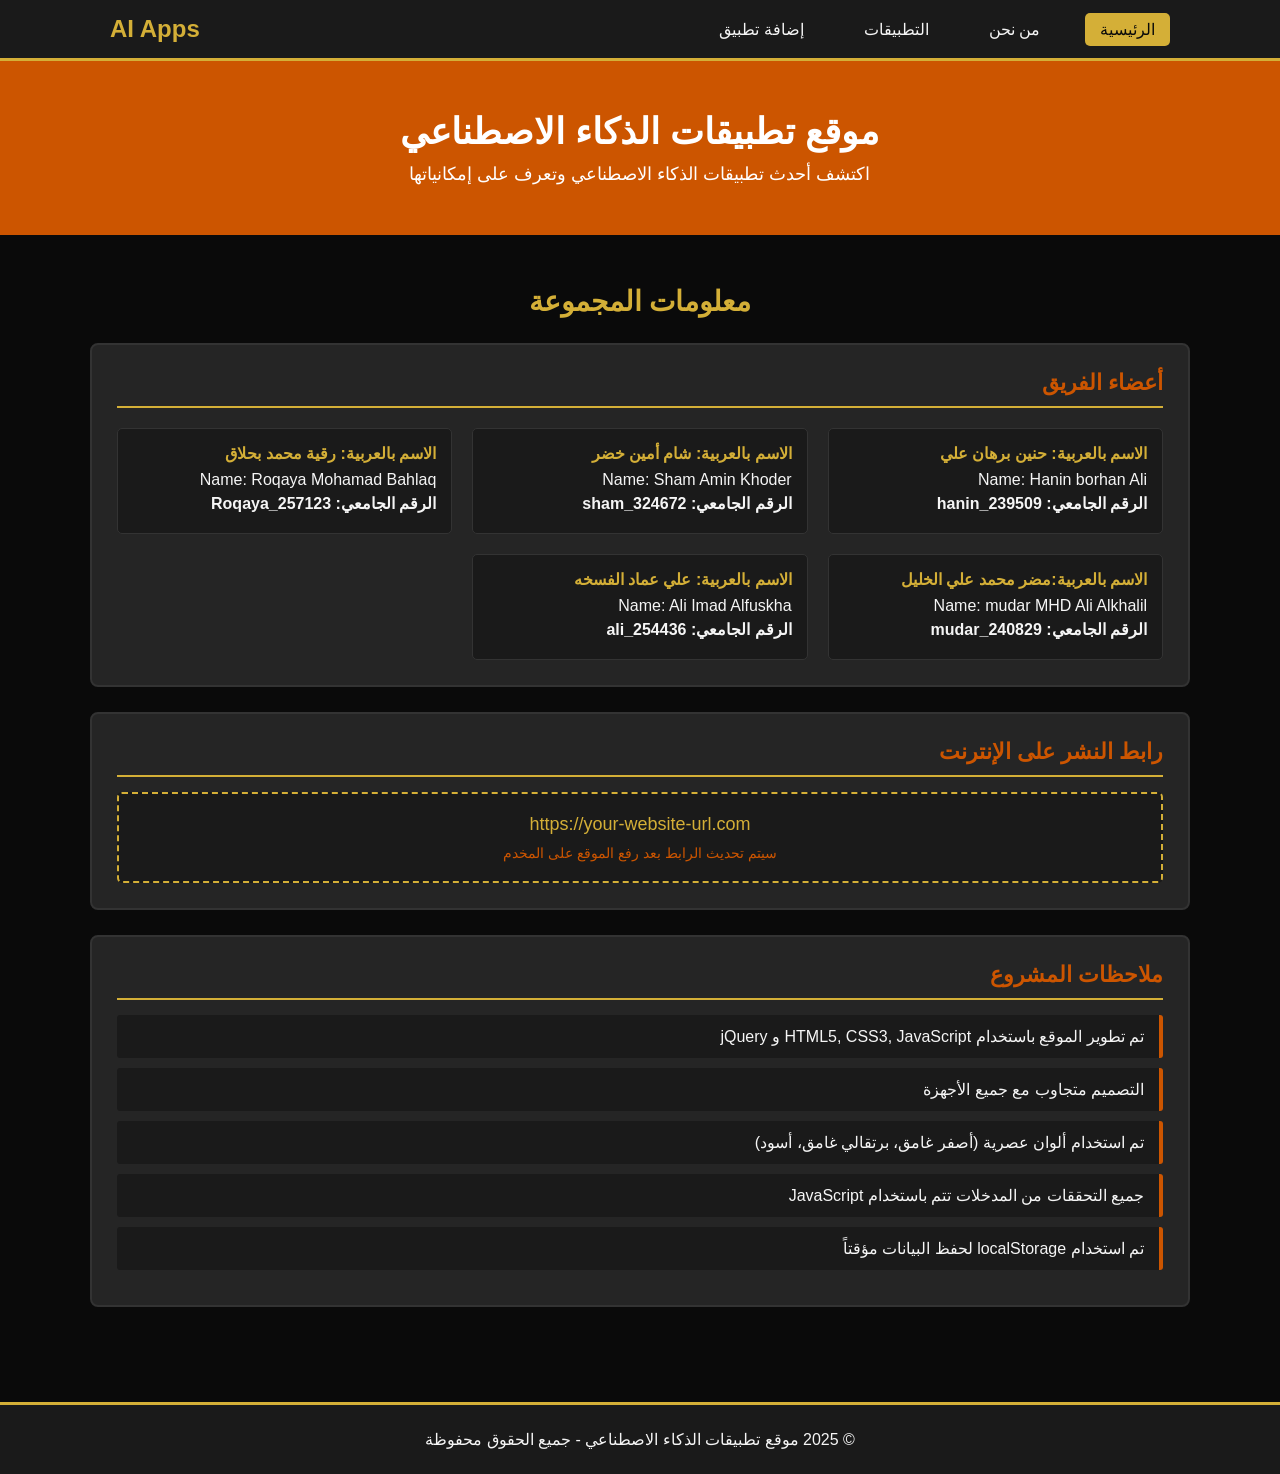
==== home.html @ 97f619b1 "Add files via upload" ====
<!DOCTYPE html>
<html lang="ar" dir="rtl">
<head>
    <meta charset="UTF-8">
    <meta name="viewport" content="width=device-width, initial-scale=1.0">
    <title>الصفحة الرئيسية - تطبيقات الذكاء الاصطناعي</title>
    <link rel="stylesheet" href="style.css">
    <script src="https://cdnjs.cloudflare.com/ajax/libs/jquery/3.6.0/jquery.min.js"></script>
</head>
<body>
    <nav class="navbar">
        <div class="container">
            <ul class="nav-menu">
                <li><a href="home.html" class="active">الرئيسية</a></li>
                <li><a href="AboutUs.html">من نحن</a></li>
                <li><a href="apps.html">التطبيقات</a></li>
                <li><a href="add_app.html">إضافة تطبيق</a></li>
            </ul>
            <div class="logo">AI Apps</div>
        </div>
    </nav>

    <div class="hero-section">
        <div class="container">
            <h1 class="hero-title">موقع تطبيقات الذكاء الاصطناعي</h1>
            <p class="hero-subtitle">اكتشف أحدث تطبيقات الذكاء الاصطناعي وتعرف على إمكانياتها</p>
        </div>
    </div>

    <main class="container main-content">
        <section class="team-section">
            <h2 class="section-title">معلومات المجموعة</h2>
            
            <div class="info-card">
                <h3>أعضاء الفريق</h3>
                <div class="team-grid">
                    <div class="team-member">
                        <h4>الاسم بالعربية: حنين برهان علي</h4>
                        <p>Name: Hanin borhan  Ali</p>
                        <p class="student-id">الرقم الجامعي: hanin_239509</p>
                    </div>
                    <div class="team-member">
                        <h4>الاسم بالعربية:  شام أمين خضر</h4>
                        <p>Name: Sham Amin Khoder</p>
                        <p class="student-id">الرقم الجامعي: sham_324672</p>
                    </div>
                    <div class="team-member">
                        <h4>الاسم بالعربية:  رقية محمد بحلاق</h4>
                        <p>Name: Roqaya Mohamad Bahlaq</p>
                        <p class="student-id">الرقم الجامعي: Roqaya_257123</p>
                    </div>
                    <div class="team-member">
                        <h4>الاسم بالعربية:مضر محمد علي الخليل</h4>
                        <p>Name: mudar MHD Ali Alkhalil</p>
                        <p class="student-id">الرقم الجامعي: mudar_240829</p>
                    </div>
                    <div class="team-member">
                        <h4>الاسم بالعربية: علي عماد الفسخه</h4>
                        <p>Name: Ali Imad Alfuskha</p>
                        <p class="student-id">الرقم الجامعي: ali_254436</p>
                    </div>
                </div>
            </div>

            <div class="info-card">
                <h3>رابط النشر على الإنترنت</h3>
                <div class="link-box">
                    <a href="https://your-website-url.com" target="_blank" class="publish-link">
                        https://your-website-url.com
                    </a>
                    <p class="note">سيتم تحديث الرابط بعد رفع الموقع على المخدم</p>
                </div>
            </div>

            <div class="info-card">
                <h3>ملاحظات المشروع</h3>
                <ul class="notes-list">
                    <li>تم تطوير الموقع باستخدام HTML5, CSS3, JavaScript و jQuery</li>
                    <li>التصميم متجاوب مع جميع الأجهزة</li>
                    <li>تم استخدام ألوان عصرية (أصفر غامق، برتقالي غامق، أسود)</li>
                    <li>جميع التحققات من المدخلات تتم باستخدام JavaScript</li>
                    <li>تم استخدام localStorage لحفظ البيانات مؤقتاً</li>
                </ul>
            </div>
        </section>
    </main>

    <footer class="footer">
        <div class="container">
            <p>&copy; 2025 موقع تطبيقات الذكاء الاصطناعي - جميع الحقوق محفوظة</p>
        </div>
    </footer>

    <script src="myFunctions.js"></script>
</body>
</html>
---- style.css ----
/* الألوان */
:root {
    --yellow: #D4AF37;
    --orange: #CC5500;
    --black: #0A0A0A;
    --dark-bg: #1A1A1A;
    --card-bg: #252525;
    --text: #F5F5F5;
}

* {
    margin: 0;
    padding: 0;
    box-sizing: border-box;
}

body {
    font-family: Arial, sans-serif;
    background-color: var(--black);
    color: var(--text);
}

.container {
    max-width: 1100px;
    margin: 0 auto;
    padding: 0 20px;
}

/* القائمة */
.navbar {
    background-color: var(--dark-bg);
    padding: 15px 0;
    border-bottom: 3px solid var(--yellow);
}

.navbar .container {
    display: flex;
    justify-content: space-between;
    align-items: center;
}

.logo {
    font-size: 24px;
    font-weight: bold;
    color: var(--yellow);
}

.nav-menu {
    display: flex;
    list-style: none;
    gap: 30px;
}

.nav-menu a {
    color: var(--text);
    text-decoration: none;
    padding: 8px 15px;
    border-radius: 5px;
}

.nav-menu a:hover {
    background-color: var(--orange);
    color: white;
}

.nav-menu a.active {
    background-color: var(--yellow);
    color: var(--black);
}

/* القسم العلوي */
.hero-section {
    background-color: var(--orange);
    padding: 50px 0;
    text-align: center;
    margin-bottom: 30px;
}

.hero-title {
    font-size: 36px;
    color: white;
    margin-bottom: 10px;
}

.hero-subtitle {
    font-size: 18px;
    color: white;
}

/* المحتوى */
.main-content {
    padding: 20px 0;
    min-height: 400px;
}

.section-title {
    font-size: 28px;
    color: var(--yellow);
    margin-bottom: 25px;
    text-align: center;
}

/* البطاقات */
.info-card {
    background-color: var(--card-bg);
    border-radius: 8px;
    padding: 25px;
    margin-bottom: 25px;
    border: 2px solid #333;
}

.info-card h3 {
    color: var(--orange);
    font-size: 22px;
    margin-bottom: 15px;
    border-bottom: 2px solid var(--yellow);
    padding-bottom: 10px;
}

/* الفريق */
.team-grid {
    display: grid;
    grid-template-columns: repeat(auto-fit, minmax(250px, 1fr));
    gap: 20px;
    margin-top: 20px;
}

.team-member {
    background-color: var(--dark-bg);
    padding: 15px;
    border-radius: 5px;
    border: 1px solid #333;
}

.team-member h4 {
    color: var(--yellow);
    margin-bottom: 8px;
}

.team-member p {
    color: var(--text);
    margin: 5px 0;
}

.student-id {
    color: var(--orange);
    font-weight: bold;
}

/* الرابط */
.link-box {
    background-color: var(--dark-bg);
    padding: 20px;
    border-radius: 5px;
    border: 2px dashed var(--yellow);
    text-align: center;
}

.publish-link {
    color: var(--yellow);
    font-size: 18px;
    text-decoration: none;
}

.publish-link:hover {
    color: var(--orange);
}

.note {
    color: var(--orange);
    font-size: 14px;
    margin-top: 10px;
}

/* القوائم */
.notes-list {
    list-style: none;
}

.notes-list li {
    background-color: var(--dark-bg);
    padding: 12px 15px;
    margin: 10px 0;
    border-right: 4px solid var(--orange);
    border-radius: 3px;
}

.goals-list {
    list-style: none;
}

.goals-list li {
    background-color: var(--dark-bg);
    padding: 12px 15px;
    margin: 8px 0;
    border-right: 4px solid var(--yellow);
    border-radius: 3px;
}

/* صفحة من نحن */
.about-content p {
    line-height: 1.8;
    margin: 15px 0;
}

.about-content h4 {
    color: var(--yellow);
    margin-top: 20px;
    margin-bottom: 10px;
}

.features-grid {
    display: grid;
    grid-template-columns: repeat(auto-fit, minmax(200px, 1fr));
    gap: 15px;
    margin-top: 20px;
}

.feature-box {
    background-color: var(--dark-bg);
    padding: 20px;
    border-radius: 5px;
    text-align: center;
    border: 1px solid #333;
}

.feature-icon {
    font-size: 40px;
    margin-bottom: 10px;
}

.feature-box h5 {
    color: var(--yellow);
    font-size: 18px;
    margin: 10px 0;
}

.feature-box p {
    color: var(--text);
    font-size: 14px;
}

.contact-grid {
    display: grid;
    grid-template-columns: repeat(auto-fit, minmax(250px, 1fr));
    gap: 15px;
    margin-top: 20px;
}

.contact-item {
    background-color: var(--dark-bg);
    padding: 15px;
    border-radius: 5px;
    display: flex;
    gap: 15px;
    border: 1px solid #333;
}

.contact-icon {
    font-size: 35px;
}

.contact-details h5 {
    color: var(--orange);
    margin-bottom: 8px;
}

.contact-details p {
    color: var(--text);
    margin: 5px 0;
    font-size: 14px;
}

.social-icons {
    display: flex;
    justify-content: center;
    gap: 15px;
    flex-wrap: wrap;
    margin-top: 20px;
}

.social-link {
    background-color: var(--orange);
    color: white;
    padding: 10px 20px;
    border-radius: 5px;
    text-decoration: none;
    font-weight: bold;
}

.social-link:hover {
    background-color: var(--yellow);
    color: var(--black);
}

/* الجداول */
table {
    width: 100%;
    border-collapse: collapse;
    background-color: var(--card-bg);
    border-radius: 5px;
    overflow: hidden;
}

thead {
    background-color: var(--orange);
}

thead th {
    padding: 15px;
    text-align: right;
    color: white;
    font-weight: bold;
}

tbody tr {
    border-bottom: 1px solid #333;
}

tbody tr:hover {
    background-color: var(--dark-bg);
}

tbody td {
    padding: 12px;
    color: var(--text);
}

.details-row {
    background-color: var(--dark-bg) !important;
}

.details-content {
    padding: 20px;
}

.details-content p {
    margin: 10px 0;
}

.details-content strong {
    color: var(--orange);
}

.details-content a {
    color: var(--yellow);
    text-decoration: none;
}

.details-content a:hover {
    text-decoration: underline;
}

.app-logo {
    font-size: 50px;
    text-align: center;
    margin: 15px 0;
}

.toggle-btn {
    background-color: var(--yellow);
    color: var(--black);
    padding: 5px 15px;
    border: none;
    border-radius: 3px;
    cursor: pointer;
    font-weight: bold;
    font-size: 16px;
}

.toggle-btn:hover {
    background-color: var(--orange);
    color: white;
}

/* النماذج */
.form-container {
    background-color: var(--card-bg);
    padding: 30px;
    border-radius: 8px;
    border: 2px solid #333;
}

.form-group {
    margin-bottom: 20px;
}

label {
    display: block;
    margin-bottom: 8px;
    color: var(--yellow);
    font-weight: bold;
}

input[type="text"],
input[type="url"],
select,
textarea {
    width: 100%;
    padding: 10px;
    background-color: var(--dark-bg);
    border: 2px solid #333;
    border-radius: 5px;
    color: var(--text);
    font-size: 15px;
}

input[type="text"]:focus,
input[type="url"]:focus,
select:focus,
textarea:focus {
    outline: none;
    border-color: var(--yellow);
}

textarea {
    resize: vertical;
    min-height: 100px;
    font-family: Arial, sans-serif;
}

.radio-group {
    display: flex;
    gap: 25px;
    margin-top: 8px;
}

.radio-group label {
    display: flex;
    align-items: center;
    gap: 8px;
    font-weight: normal;
    color: var(--text);
}

input[type="radio"] {
    width: 18px;
    height: 18px;
}

select option {
    background-color: var(--card-bg);
    color: var(--text);
}

/* الأزرار */
.btn-group {
    display: flex;
    gap: 15px;
    margin-top: 25px;
    justify-content: center;
}

button,
.btn {
    padding: 12px 30px;
    font-size: 16px;
    border: none;
    border-radius: 5px;
    cursor: pointer;
    font-weight: bold;
}

.btn-primary {
    background-color: var(--orange);
    color: white;
}

.btn-primary:hover {
    background-color: var(--yellow);
    color: var(--black);
}

.btn-secondary {
    background-color: var(--card-bg);
    color: var(--text);
    border: 2px solid var(--yellow);
}

.btn-secondary:hover {
    background-color: var(--dark-bg);
}

/* رسائل الخطأ */
.error {
    border-color: #ff4444 !important;
}

.error-message {
    color: #ff6666;
    font-size: 13px;
    margin-top: 5px;
    display: none;
}

.error-message.show {
    display: block;
}

/* التذييل */
.footer {
    background-color: var(--dark-bg);
    color: var(--text);
    text-align: center;
    padding: 25px 0;
    margin-top: 50px;
    border-top: 3px solid var(--yellow);
}

/* للشاشات الصغيرة */
@media (max-width: 768px) {
    .nav-menu {
        flex-direction: column;
        gap: 10px;
    }
    
    .navbar .container {
        flex-direction: column;
        gap: 15px;
    }
    
    .hero-title {
        font-size: 28px;
    }
    
    .team-grid,
    .features-grid,
    .contact-grid {
        grid-template-columns: 1fr;
    }
    
    table {
        font-size: 14px;
    }
    
    thead th,
    tbody td {
        padding: 8px;
    }
    
    .btn-group {
        flex-direction: column;
    }
    
    button,
    .btn {
        width: 100%;
    }
}
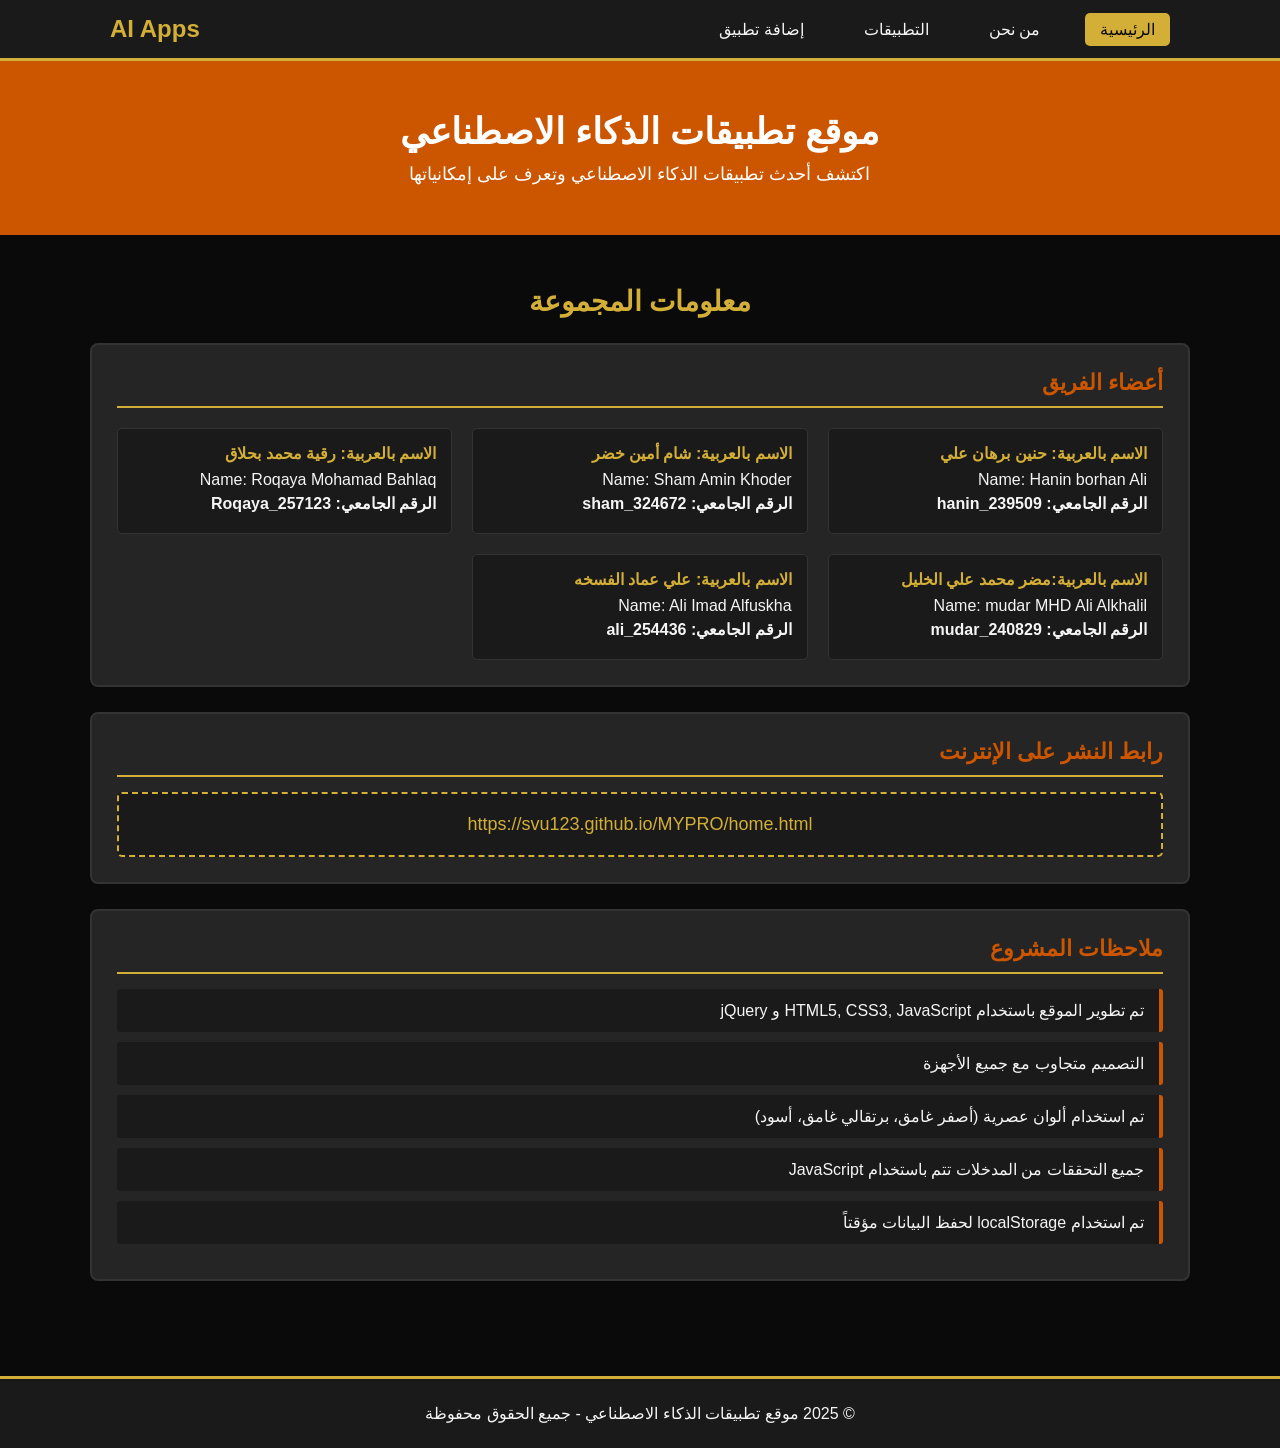
==== commit 0ad19c8b: "home.html" ====
--- a/home.html
+++ b/home.html
@@ -65,10 +65,9 @@
             <div class="info-card">
                 <h3>رابط النشر على الإنترنت</h3>
                 <div class="link-box">
-                    <a href="https://your-website-url.com" target="_blank" class="publish-link">
-                        https://your-website-url.com
+                    <a href="https://svu123.github.io/MYPRO/home.html" target="_blank" class="publish-link">
+                        https://svu123.github.io/MYPRO/home.html
                     </a>
-                    <p class="note">سيتم تحديث الرابط بعد رفع الموقع على المخدم</p>
                 </div>
             </div>
 
@@ -93,4 +92,4 @@
 
     <script src="myFunctions.js"></script>
 </body>
-</html>+</html>
